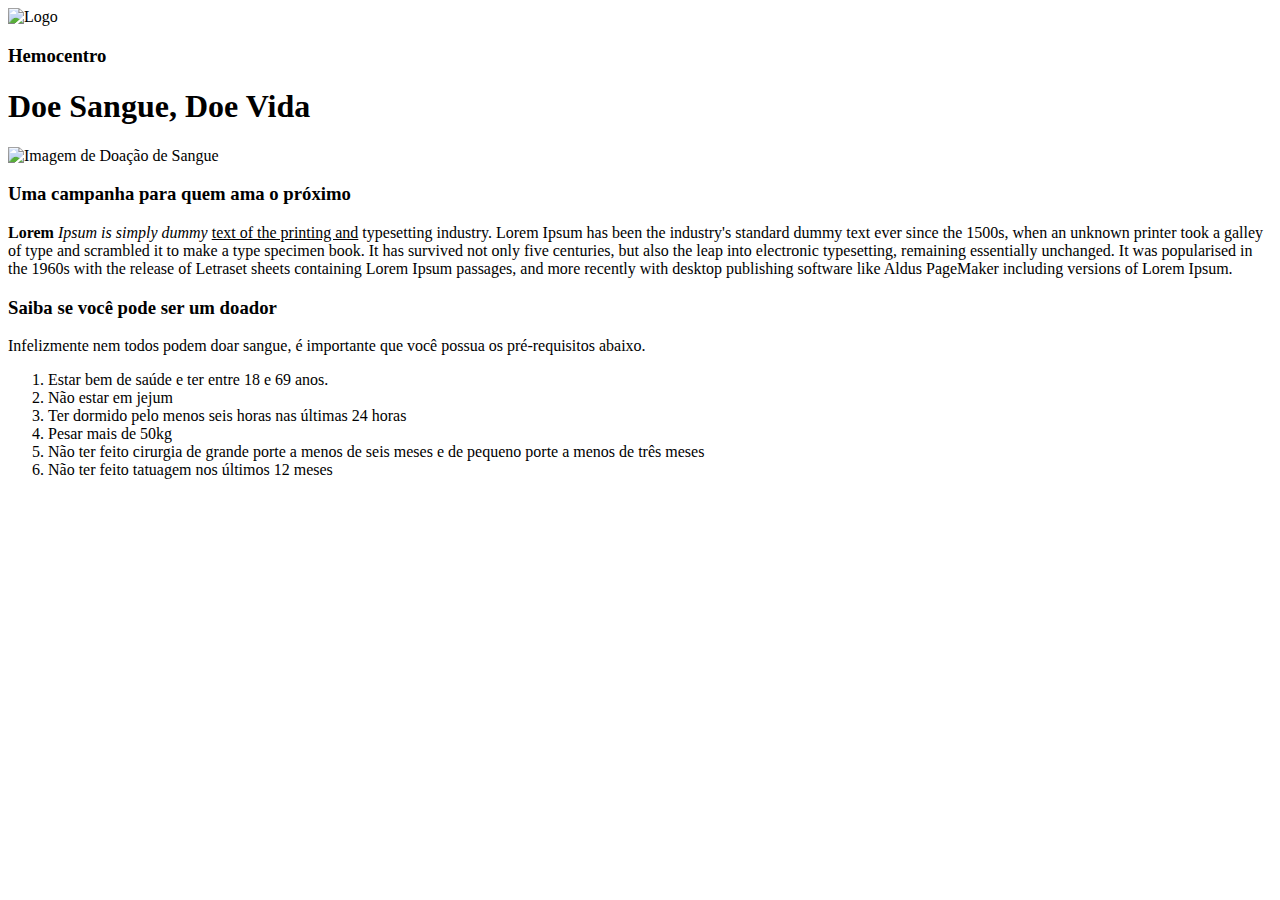
==== doacao_sangue/index.html @ 1c659ac1 "feat(index.html): inclusão de uma lista ordenada" ====
<!DOCTYPE html>
<html lang="en">
<head>
    <meta charset="UTF-8">
    <meta http-equiv="X-UA-Compatible" content="IE=edge">
    <meta name="viewport" content="width=device-width, initial-scale=1.0">
    <title>Emocentro</title>
</head>
<body>
    <header>
        <img src="images/logo.png" alt="Logo">
        <h3>Hemocentro</h3>
    </header>

    <main>
        <h1>Doe Sangue, Doe Vida</h1>
        <img src="images/motivation-donating-blood.jpeg" alt="Imagem de Doação de Sangue">

        <div class="description">
            <h3>Uma campanha para quem ama o próximo</h3>
            <p>
                <strong>Lorem</strong> <em>Ipsum is simply dummy</em> <u>text of the printing and</u> typesetting industry. Lorem Ipsum has been the industry's standard dummy text ever since the 1500s, when an unknown printer took a galley of type and scrambled it to make a type specimen book. It has survived not only five centuries, but also the leap into electronic typesetting, remaining essentially unchanged. It was popularised in the 1960s with the release of Letraset sheets containing Lorem Ipsum passages, and more recently with desktop publishing software like Aldus PageMaker including versions of Lorem Ipsum.
            </p>
        </div>

        <div class="rules">
            <h3>Saiba se você pode ser um doador</h3>
            <p>
                Infelizmente nem todos podem doar sangue, é importante que você possua os pré-requisitos abaixo.

                <ol>
                    <li>Estar bem de saúde e ter entre 18 e 69 anos.</li>
                    <li>Não estar em jejum</li>
                    <li>Ter dormido pelo menos seis horas nas últimas 24 horas</li>
                    <li>Pesar mais de 50kg</li>
                    <li>Não ter feito cirurgia de grande porte a menos de seis meses e de pequeno porte a menos de três meses</li>
                    <li>Não ter feito tatuagem nos últimos 12 meses</li>
                </ol>
            </p>
        </div>


    </main>

</body>
</html>
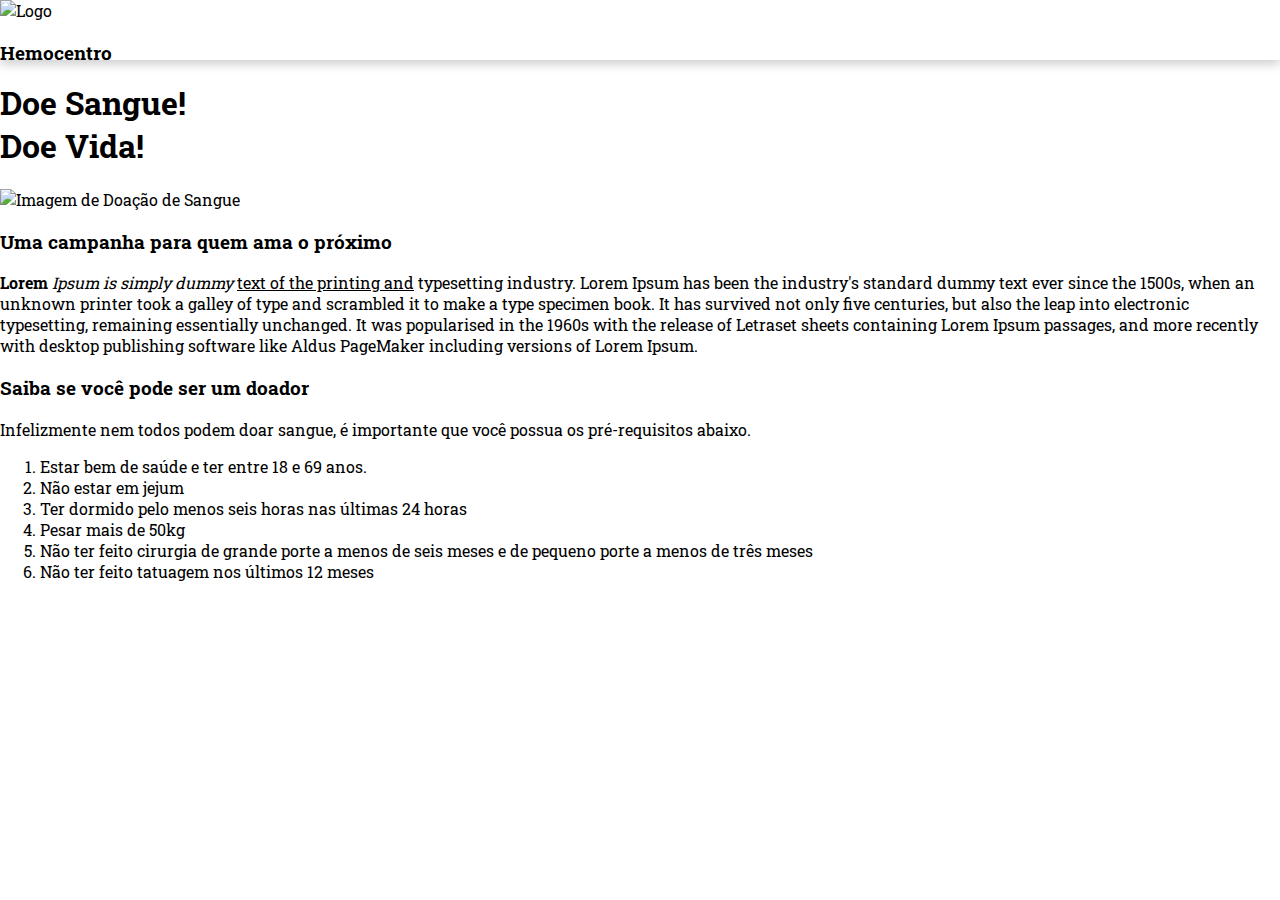
==== commit 8f63bdd1: "feat(main.css): posição, altura e sombra do header" ====
--- a/doacao_sangue/index.html
+++ b/doacao_sangue/index.html
@@ -4,6 +4,10 @@
     <meta charset="UTF-8">
     <meta http-equiv="X-UA-Compatible" content="IE=edge">
     <meta name="viewport" content="width=device-width, initial-scale=1.0">
+    <link rel="preconnect" href="https://fonts.googleapis.com">
+    <link rel="preconnect" href="https://fonts.gstatic.com" crossorigin>
+    <link href="https://fonts.googleapis.com/css2?family=Roboto+Slab:wght@100;200;300;400;500;600;700;800&display=swap" rel="stylesheet">
+    <link rel="stylesheet" href="css/main.css">
     <title>Emocentro</title>
 </head>
 <body>
@@ -13,7 +17,7 @@
     </header>
 
     <main>
-        <h1>Doe Sangue, Doe Vida</h1>
+        <h1>Doe Sangue!<br>Doe Vida!</h1>
         <img src="images/motivation-donating-blood.jpeg" alt="Imagem de Doação de Sangue">
 
         <div class="description">
--- a/doacao_sangue/css/main.css
+++ b/doacao_sangue/css/main.css
@@ -0,0 +1,13 @@
+* {
+    box-sizing: border-box;
+}
+
+body {
+    font-family: 'Roboto Slab', serif;
+    margin: 0;
+}
+
+header {
+    height: 60px;
+    box-shadow: 0 4px 10px 0 rgba(0, 0, 0, 0.2);
+}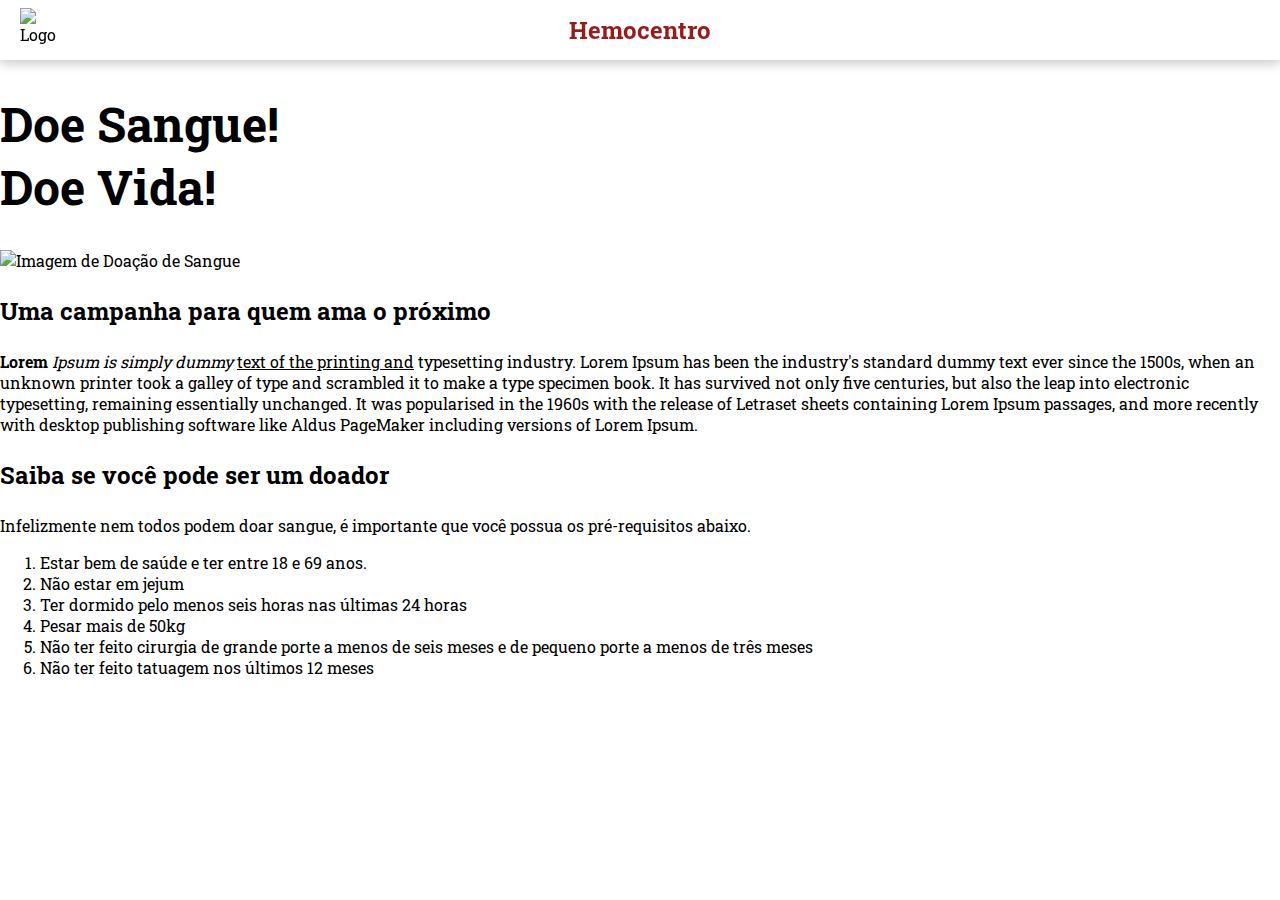
==== commit e7e1ed5b: "feat(header): conclusão do header" ====
--- a/doacao_sangue/index.html
+++ b/doacao_sangue/index.html
@@ -17,7 +17,7 @@
     </header>
 
     <main>
-        <h1>Doe Sangue!<br>Doe Vida!</h1>
+        <h1 class="main-title">Doe Sangue!<br>Doe Vida!</h1>
         <img src="images/motivation-donating-blood.jpeg" alt="Imagem de Doação de Sangue">
 
         <div class="description">
--- a/doacao_sangue/css/main.css
+++ b/doacao_sangue/css/main.css
@@ -7,7 +7,37 @@
     margin: 0;
 }
 
+h1 { font-size: 48px; }
+h3 { font-size: 24px; }
+
 header {
     height: 60px;
+    width: 100%;
     box-shadow: 0 4px 10px 0 rgba(0, 0, 0, 0.2);
+    padding: 8px 20px;
+    position: fixed;
+    top: 0;
+    background-color: white;
+    z-index: 999;
+    display: flex;
+    justify-content: center;
+    align-items: center;
+}
+
+header > img {
+    width: 47px;
+    position: absolute;
+    top: 8px;
+    left: 20px;
+}
+
+header > h3 {
+    display: inline-block;
+    color: #971C1C;
+    font-size: 24px;
+}
+
+main {
+    position: relative;
+    top: 60px;
 }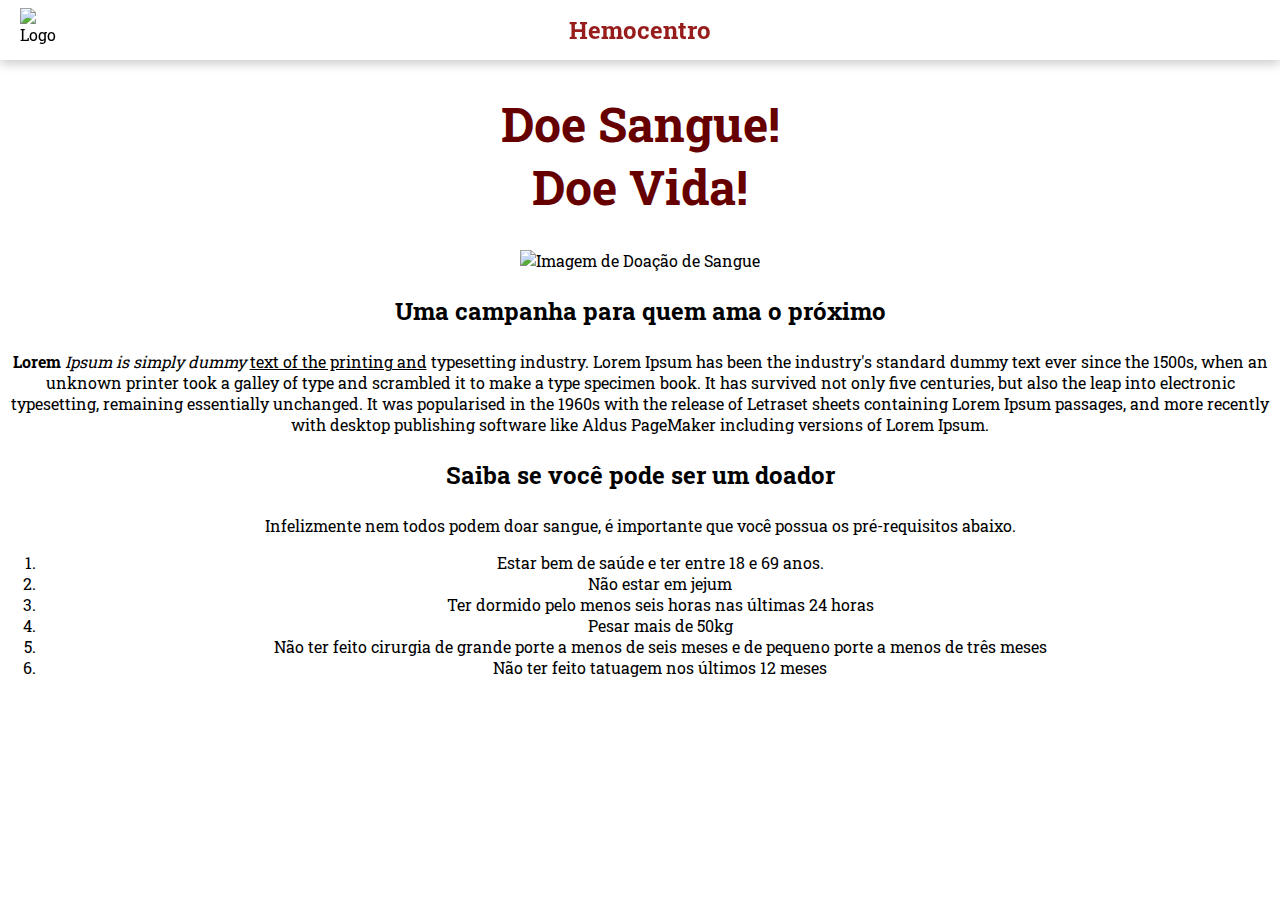
==== commit 9f08b7ac: "feat(main): título principal, conteúdo centralizado e imagem" ====
--- a/doacao_sangue/index.html
+++ b/doacao_sangue/index.html
@@ -18,7 +18,7 @@
 
     <main>
         <h1 class="main-title">Doe Sangue!<br>Doe Vida!</h1>
-        <img src="images/motivation-donating-blood.jpeg" alt="Imagem de Doação de Sangue">
+        <img class="main-image" src="images/motivation-donating-blood.jpeg" alt="Imagem de Doação de Sangue">
 
         <div class="description">
             <h3>Uma campanha para quem ama o próximo</h3>
--- a/doacao_sangue/css/main.css
+++ b/doacao_sangue/css/main.css
@@ -39,5 +39,16 @@
 
 main {
     position: relative;
+    text-align: center;
     top: 60px;
+}
+
+.main-title {
+    color: #660000;
+}
+
+.main-image {
+    text-align: cente;
+    width: 250px;
+    height: 250px;
 }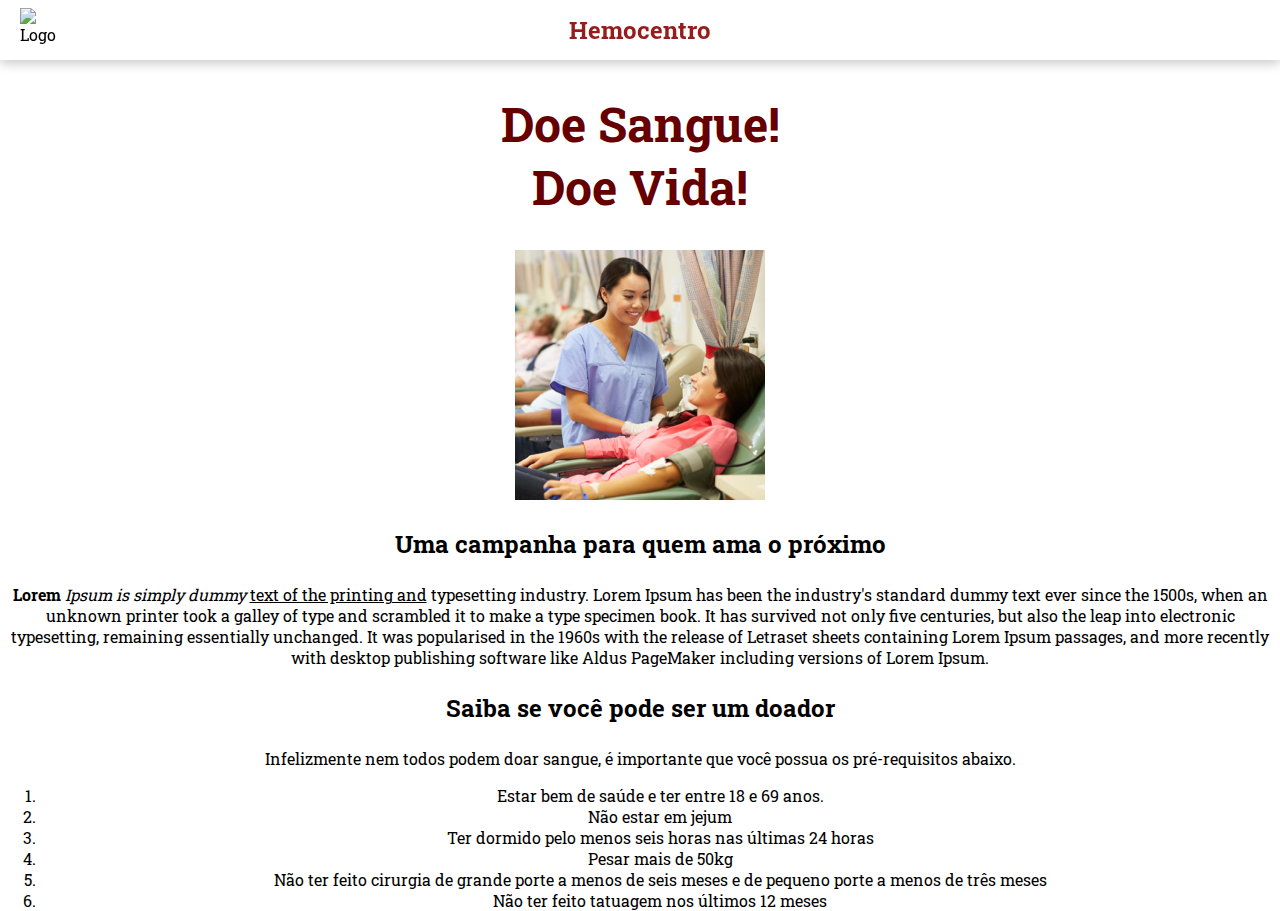
==== commit 4fcc7926: "feat(main image): imagem com tamanho corrigido" ====
--- a/doacao_sangue/index.html
+++ b/doacao_sangue/index.html
@@ -18,7 +18,7 @@
 
     <main>
         <h1 class="main-title">Doe Sangue!<br>Doe Vida!</h1>
-        <img class="main-image" src="images/motivation-donating-blood.jpeg" alt="Imagem de Doação de Sangue">
+        <img class="main-image" src="images/imagem-motivacional.png" alt="Imagem de Doação de Sangue">
 
         <div class="description">
             <h3>Uma campanha para quem ama o próximo</h3>
